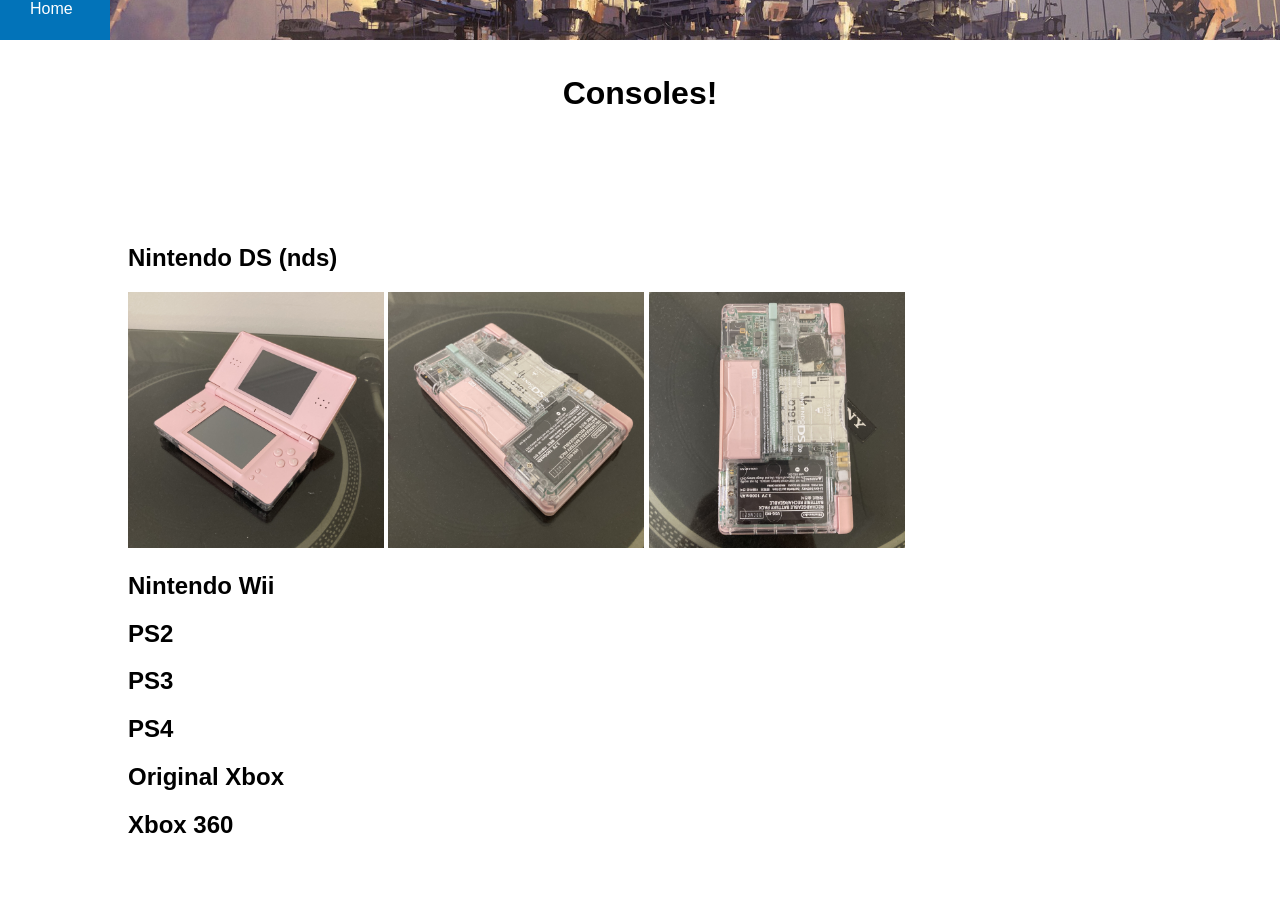
==== consoles.html @ 4b8c786a "moved all images to the correct folder" ====
<html>
<head>
    <link rel="icon" type="image/x-icon" href="psn.png">

    <title>Consoles</title>

    <link href="main stuff.css" rel="stylesheet">
</head>

<body>
    <div style="background-color: #b3e2ff; height: 40px; width: 100%; position: fixed;">
        <img src="banner.png" style="height: 40px; width: 100%;">
    </div>
    <div style="background-color: #0273b9; height: 40px; width: 100px; position: fixed; padding-left: 10px; padding-top: 0px; padding-bottom: 0px;">
        <a href="index.html" style="text-align: center; padding-left: 20px; color: #ffffff; text-decoration: none;">Home</a>
    </div>
<br><br><br>
<H1 style="text-align: center;">Consoles!</H1>
<br><br><br><br><br>
<h2 style="padding-left: 10%;">Nintendo DS (nds)</h2>
<img src="DS 1.JPG" style="width: 20%; padding-left: 10%;">
<img src="DS 2.JPG" style="width: 20%;">
<img src="DS 3.JPG" style="width: 20%;">

<h2 style="padding-left: 10%;">Nintendo Wii</h2>
<h2 style="padding-left: 10%;">PS2</h2>
<h2 style="padding-left: 10%;">PS3</h2>
<h2 style="padding-left: 10%;">PS4</h2>
<h2 style="padding-left: 10%;">Original Xbox</h2>
<h2 style="padding-left: 10%;">Xbox 360</h2>
<h2 style="padding-left: 10%;"></h2>
<h2 style="padding-left: 10%;"></h2>
<h2 style="padding-left: 10%;"></h2>
















</body>
---- main stuff.css ----
@charset "UTF-8";

        body {

            margin: 0;

            font-family: "Lato", sans-serif;

        }

 
        .sidebar {

            margin: 0;

            padding: 0;

            width: 100%;

            background-color: #b3e2ff;

            position: fixed;

            left: 0%;

            height: auto;

            overflow: auto;

            margin-top: 0px;

        }

 

        .sidebar a {

                display: block;

                color: black;

                padding: 10px;

                text-decoration: none;

                float: left;}

 

                .sidebar a.active {

                    background-color: #0273b9;

                    color: white;

                }

 

                .sidebar a:hover:not(.active) {

                    background-color: #0273b9;

                    color: white;

                }
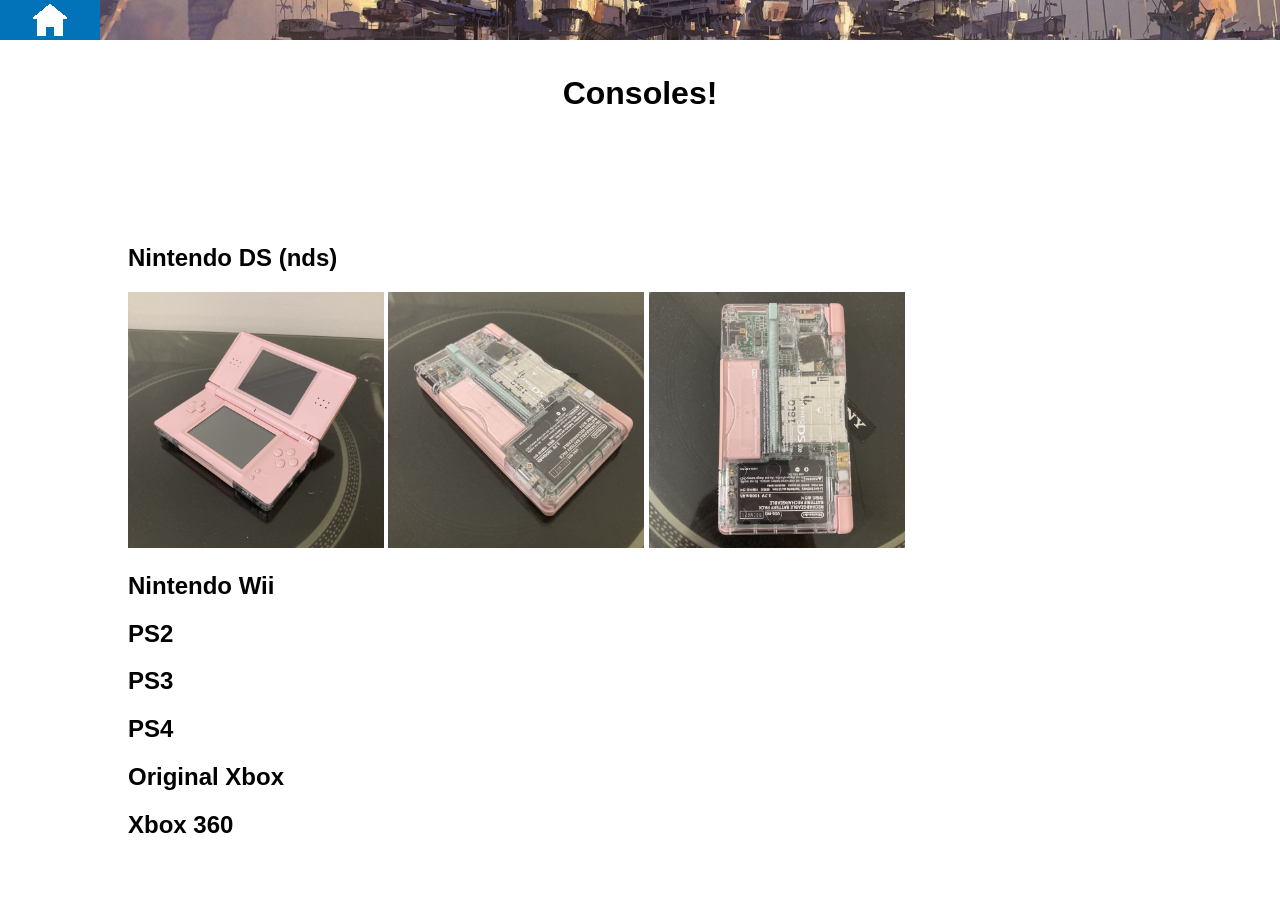
==== commit e085c530: "updated all pages New home button, added text, and some other random stuff" ====
--- a/consoles.html
+++ b/consoles.html
@@ -11,16 +11,16 @@
     <div style="background-color: #b3e2ff; height: 40px; width: 100%; position: fixed;">
         <img src="banner.png" style="height: 40px; width: 100%;">
     </div>
-    <div style="background-color: #0273b9; height: 40px; width: 100px; position: fixed; padding-left: 10px; padding-top: 0px; padding-bottom: 0px;">
-        <a href="index.html" style="text-align: center; padding-left: 20px; color: #ffffff; text-decoration: none;">Home</a>
+    <div style="background-color: #0273b9; height: 40px; width: 100px; position: fixed; padding-left: 0px; padding-top: 0px; padding-bottom: 0px;">
+        <a href="index.html" style="text-align: center; padding-left: 0px; color: #ffffff; text-decoration: none;"><img src="home button.png"></a>
     </div>
 <br><br><br>
 <H1 style="text-align: center;">Consoles!</H1>
 <br><br><br><br><br>
 <h2 style="padding-left: 10%;">Nintendo DS (nds)</h2>
-<img src="DS 1.JPG" style="width: 20%; padding-left: 10%;">
-<img src="DS 2.JPG" style="width: 20%;">
-<img src="DS 3.JPG" style="width: 20%;">
+<a href="DS 1.JPG"target="_blank"><img src="DS 1.JPG" style="width: 20%; padding-left: 10%;"></a>
+<a href="DS 2.JPG"target="_blank"><img src="DS 2.JPG" style="width: 20%;"></a>
+<a href="DS 3.JPG"target="_blank"><img src="DS 3.JPG" style="width: 20%;"></a>
 
 <h2 style="padding-left: 10%;">Nintendo Wii</h2>
 <h2 style="padding-left: 10%;">PS2</h2>
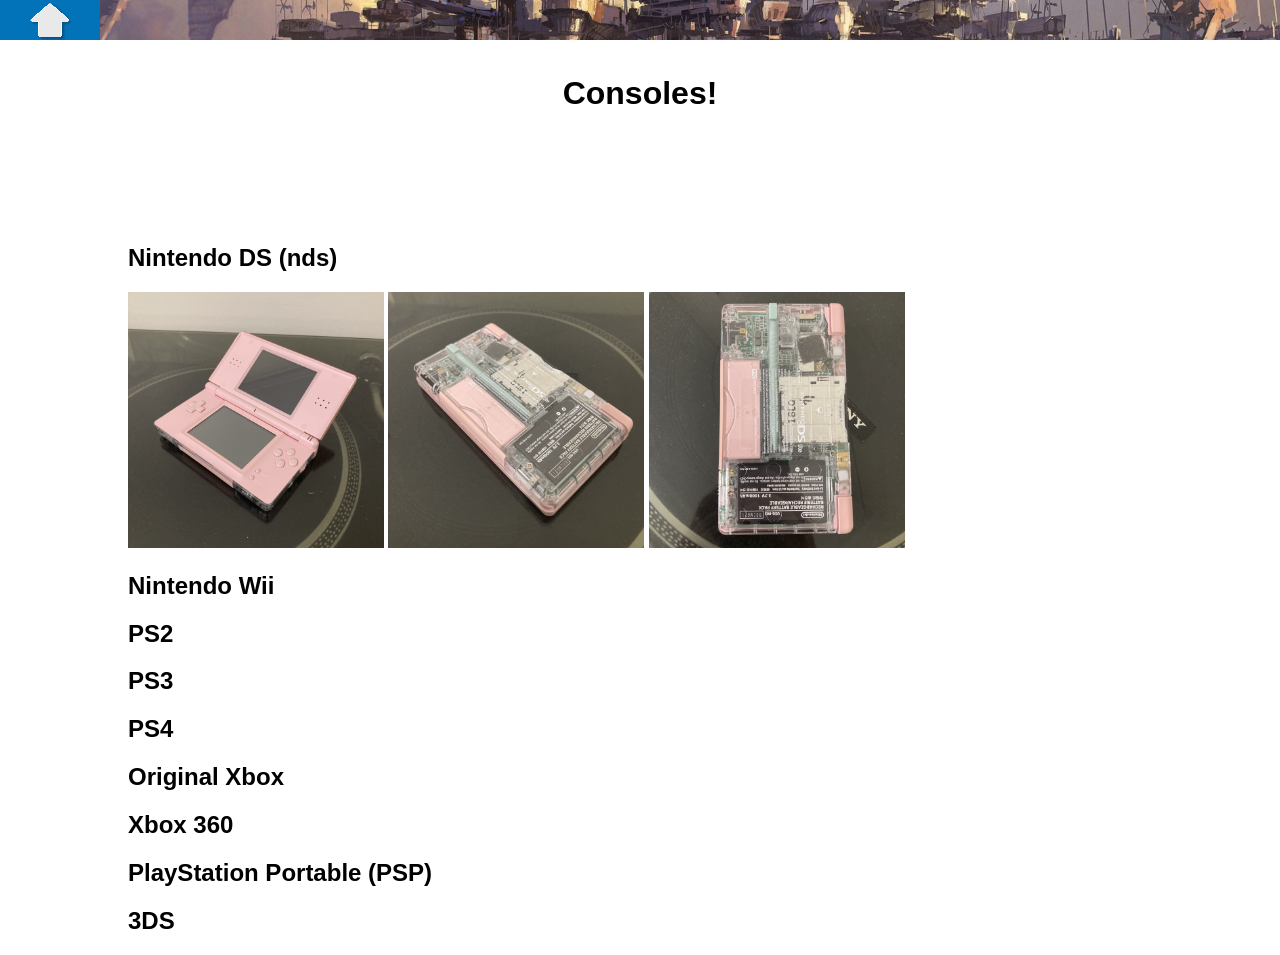
==== commit c215b02a: "helpful websites i cant remember, this was done ages ago" ====
--- a/consoles.html
+++ b/consoles.html
@@ -28,8 +28,8 @@
 <h2 style="padding-left: 10%;">PS4</h2>
 <h2 style="padding-left: 10%;">Original Xbox</h2>
 <h2 style="padding-left: 10%;">Xbox 360</h2>
-<h2 style="padding-left: 10%;"></h2>
-<h2 style="padding-left: 10%;"></h2>
+<h2 style="padding-left: 10%;">PlayStation Portable (PSP)</h2>
+<h2 style="padding-left: 10%;">3DS</h2>
 <h2 style="padding-left: 10%;"></h2>
 
 
